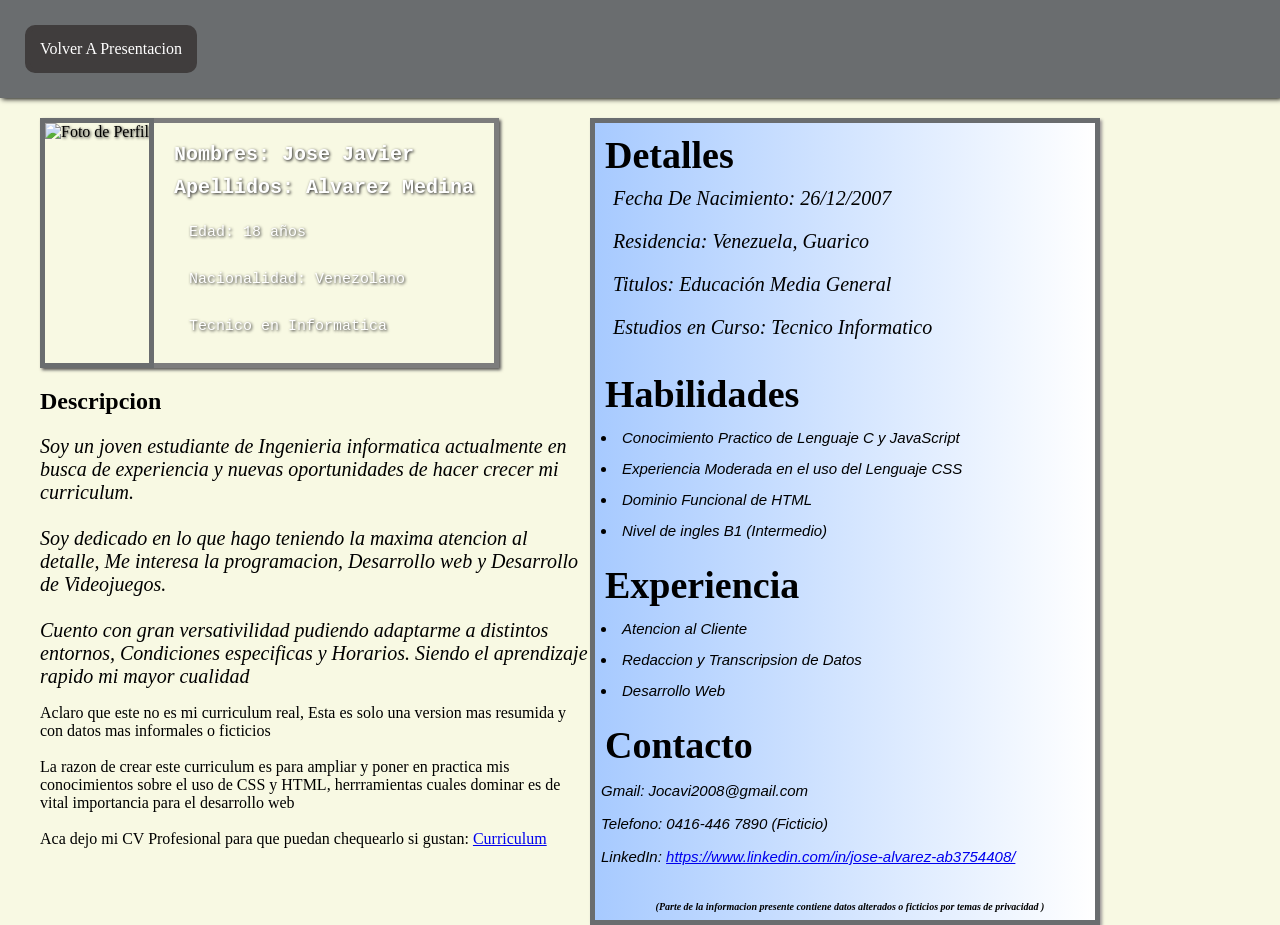
==== CV.html @ 504f85a9 "0.1 Solo una version muy temprana de la Presentacion y CV" ====
<!DOCTYPE html>
<html lang="es">
<head>
    <meta charset="UTF-8">
    <meta name="viewport" content="width=device-width, initial-scale=1.0">
    <title>Mi Curriculum</title>
    <link rel="stylesheet" href="StylesCV.css">
</head>
<body>
    <nav class="Nav">    
        <a href="Presentacion.html">Volver A Presentacion</a>
    </nav>
    <main class="Main">
        <article class="LadoIzquierdo">
            <div class="Perfil">
                <div class="PerfilIzquierdo">
                    <img src="Imagenes/FotoCV.jpeg" alt="Foto de Perfil">
                </div>
                <div class="PerfilDerecho">
                    <h1>Nombres: Jose Javier</h1>
                    <h1>Apellidos: Alvarez Medina</h1>
                    <p>Edad: 18 años</p>
                    <p>Nacionalidad: Venezolano</p>
                    <p>Tecnico en Informatica</p>
                </div>
            </div>
            <div class="Descripcion">
                <h1>Descripcion</h1>
                <p>Soy un joven estudiante de Ingenieria informatica actualmente en busca de experiencia y nuevas oportunidades de hacer crecer mi curriculum.
                <br><br>Soy dedicado en lo que hago teniendo la maxima atencion al detalle, Me interesa la programacion, Desarrollo web y Desarrollo de Videojuegos.
                <br><br>Cuento con gran versativilidad pudiendo adaptarme a distintos entornos, Condiciones especificas y Horarios. Siendo el aprendizaje rapido mi mayor cualidad</p>
            </div> 
            <div class="CVProfesional">
                <p>Aclaro que este no es mi curriculum real, Esta es solo una version mas resumida y con datos mas informales o ficticios
                <br><br>La razon de crear este curriculum es para ampliar y poner en practica mis conocimientos sobre el uso de CSS y HTML, herrramientas cuales dominar es de vital importancia para el desarrollo web
                <br><br>Aca dejo mi CV Profesional para que puedan chequearlo si gustan: <a href=https://drive.google.com/file/d/15oxiLKR1LV4ZMAOmFNtjCKZK8eEV3xuA/view?usp=sharing>Curriculum</a></p>
            </div>
        </article>
        <article class="LadoDerecho">
            <h1>Detalles</h1>
            <table class="Detalles">
                <tbody>
                    <tr>
                        <td>
                            <ol>Fecha De Nacimiento: 26/12/2007</ol>
                            <ol>Residencia: Venezuela, Guarico</ol>
                            <ol>Titulos: Educación Media General</ol>
                            <ol>Estudios en Curso: Tecnico Informatico</ol>
                        </td>
                    </tr>
                </tbody>
            </table>
            <h1>Habilidades</h1>
            <table class="Habilidades">
                <tbody>
                    <tr>
                        <td>
                            <li>Conocimiento Practico de Lenguaje C y JavaScript</li>
                            <li>Experiencia Moderada en el uso del Lenguaje CSS</li>
                            <li>Dominio Funcional de HTML</li>
                            <li>Nivel de ingles B1 (Intermedio)</li>
                        </td>
                    </tr>
                </tbody>
            </table>
            <h1>Experiencia</h1>
            <table class="Experiencia">
                <tbody>
                    <tr>
                        <td>
                            <li>Atencion al Cliente</li>
                            <li>Redaccion y Transcripsion de Datos</li>
                            <li>Desarrollo Web</li>
                        </td>
                    </tr>
                </tbody>
            </table>
            <h1>Contacto</h1>
            <table class="Contacto">
                <tbody>
                    <tr>
                        <td>
                            <ol>Gmail: Jocavi2008@gmail.com</ol>
                            <ol>Telefono: 0416-446 7890 (Ficticio)</ol>
                            <ol>LinkedIn: <a href="https://www.linkedin.com/in/jose-alvarez-ab3754408/" target="_blank">https://www.linkedin.com/in/jose-alvarez-ab3754408/</a></ol>
                        </td>
                    </tr>
                </tbody>
            </table>
            <h2 class="NotaPrivacidad">(Parte de la informacion presente contiene datos alterados o ficticios por temas de privacidad )</h2>
        </article>
    </main>
</body>
</html>
---- StylesCV.css ----
body{
    margin: 0;
    padding: 0;
    background-color: #f8f9e3;
}

.Nav{
    display: flex;
    padding: 25px;
    background-color: rgb(106, 109, 111);
    box-shadow: 2px 1px 5px black;
}

.Nav a{
    border: 5px solid rgb(64, 61, 61);
    padding: 10px;
    background-color: rgb(64, 61, 61);
    color: #ffffff;
    border-radius: 10px;
    text-decoration: none;
    transition: 0.2s;
}

.Nav a:hover{
    background-color: rgb(40, 39, 39);
    border-color: rgb(40, 39, 39);
    transform: scale(1.1);
}

.Main{
    display: flex;
}

.LadoIzquierdo{
    margin-left: 40px;
    margin-top: 20px;
    border-color: rgb(106, 109, 111);
    display: inline-flex;
    flex-direction: column;
    width: 550px;
    vertical-align: top;   
}

.Perfil{
    display: flex;
    flex-direction: row;
    height: 250px;
    width: max-content;
    text-shadow: 1px 1px 3px rgb(34, 34, 34);
    border-color: rgb(106, 109, 111);
    box-shadow: 2px 2px 3px rgb(86, 84, 84);
}

.PerfilIzquierdo{
    border: 5px solid;
    border-color: rgb(106, 109, 111);
    img{
        width: 100%;
        height: 100%;
    }
}

.PerfilDerecho{
    border-top: 5px solid black;
    border-bottom: 5px solid black;
    border-right: 5px solid black;
    border-color: rgb(125, 125, 125);
    padding: 20px;
    font-size: 10px;
    font-family: 'Courier New', Courier, monospace;
    background-image: url(Imagenes/Bandera-Venezuela.jpg);
    background-size: cover;
    background-position: center;
    h1{
        font-size: 20px;
        margin: 0;  
        padding: 0;
        padding-bottom: 10px;
        color: rgb(255, 255, 255);
    }
    p{
        font-size: 15px;
        margin: 0;
        padding: 15px;
        color: rgb(255, 255, 255);
    }
}

.Descripcion{
    width: 100%;
    p{
        font-style: italic;
        font-size: 20px;
        margin: 0;
    }
}

.CVProfesional{
    width: 100%;

}

.LadoDerecho{
    width: 500px;
    margin-top: 20px;
    border: 5px solid rgb(106, 109, 111);;
    display: inline-flex;
    flex-direction: column;
    text-indent: 10px;
    font-family: 'playfair display', serif;
    h1{
        font-size: 38px;
        margin-bottom: 7px;
        margin-top: 10px;
    }
    background: linear-gradient(to right, #a7caff, #ffffff);
    box-shadow: 2px 2px 3px rgb(155, 150, 150);
}

.Detalles{
    font-size: 20px;
    ol{
        font-style: italic;
        margin-top: 0;
        padding-left: 15px;
    }
}

.Habilidades{
    li{
        font-style: italic;
        list-style-position: inside;
        padding: 3px;
        font-family: 'sans-serif', Arial, Helvetica, sans-serif;
        font-size: 15px;
        margin-bottom: 8px;
    }
}

.Experiencia{
    li{
        font-style: italic;
        list-style-position: inside;
        padding: 3px;
        font-family: 'sans-serif', Arial, Helvetica, sans-serif;
        font-size: 15px;
        margin-bottom: 8px;
    }
}

.Contacto{
    ol{
        font-style: italic;
        padding-left: 15px;
        list-style-position: inside;
        padding: 3px;
        font-family: 'sans-serif', Arial, Helvetica, sans-serif;
        font-size: 15px;
        margin-bottom: 10px;
        margin-top: 2px;
    }
}

.NotaPrivacidad{
    font-size: 10px;
    font-style: italic;
    text-align: center;
    margin-top: 20px;
}
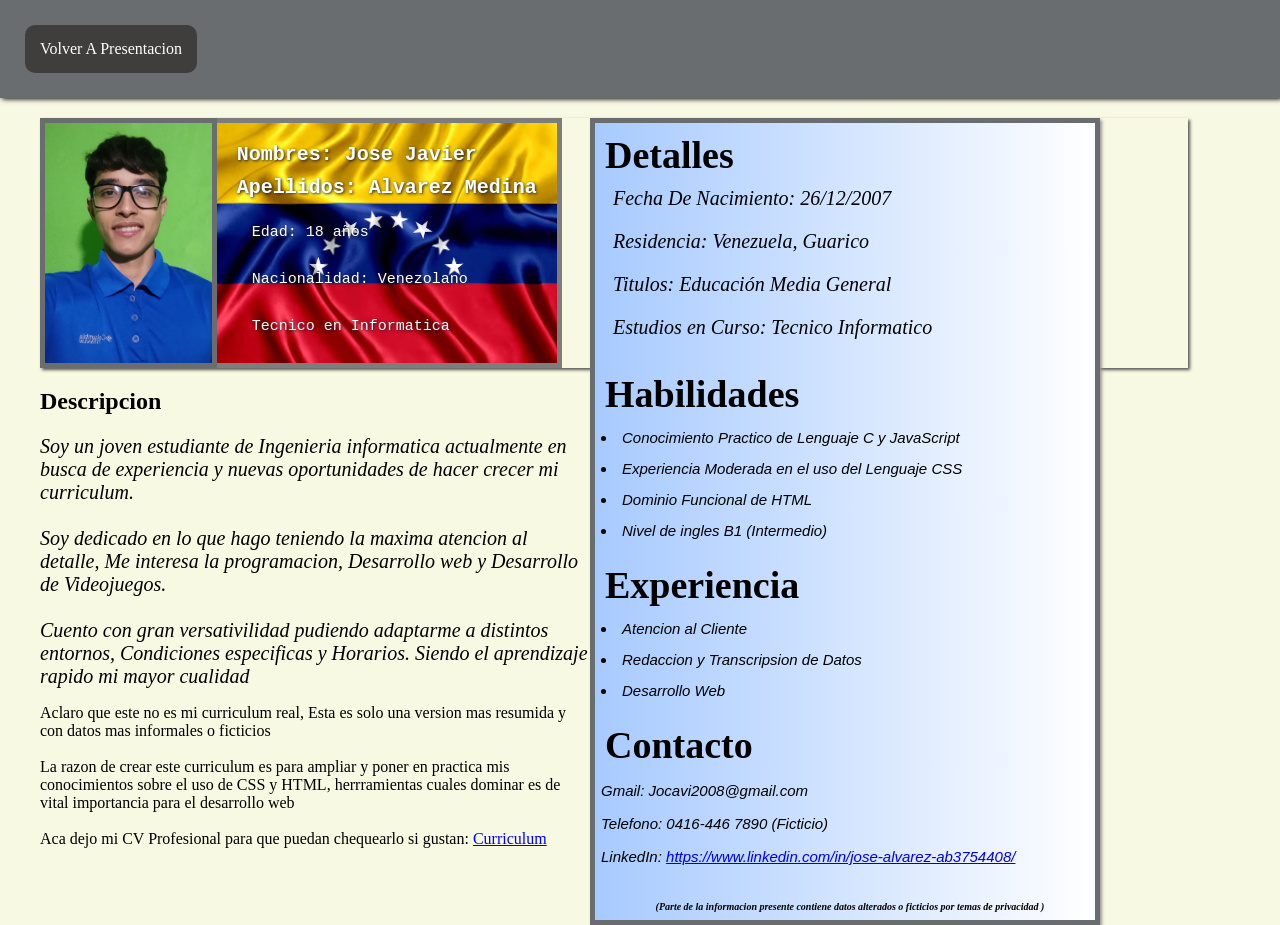
==== commit 56ce5cc9: "0.1" ====
--- a/CV.html
+++ b/CV.html
@@ -8,7 +8,7 @@
 </head>
 <body>
     <nav class="Nav">    
-        <a href="Presentacion.html">Volver A Presentacion</a>
+        <a href="index.html">Volver A Presentacion</a>
     </nav>
     <main class="Main">
         <article class="LadoIzquierdo">
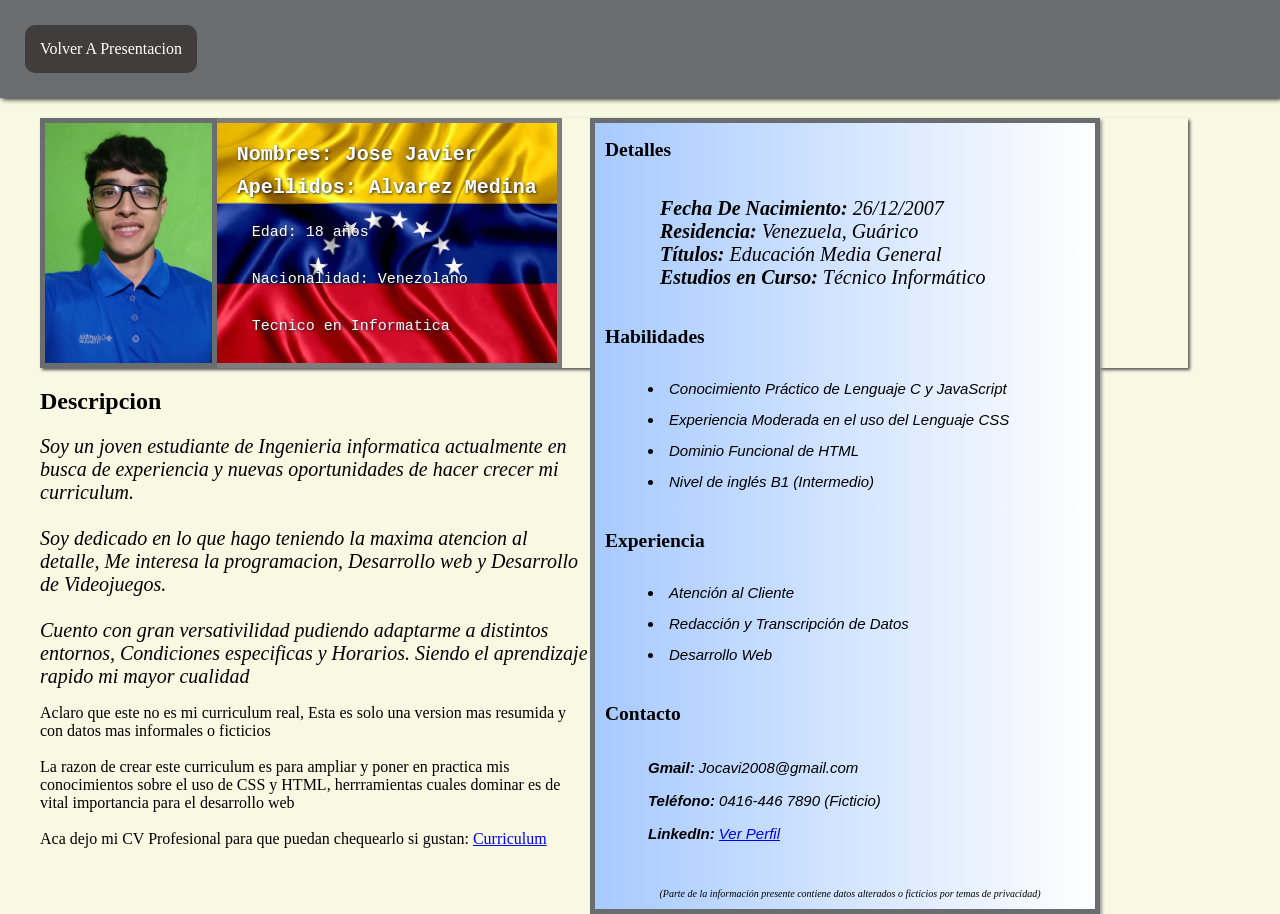
==== commit b282666c: "Update CV.html" ====
--- a/CV.html
+++ b/CV.html
@@ -37,57 +37,37 @@
             </div>
         </article>
         <article class="LadoDerecho">
-            <h1>Detalles</h1>
-            <table class="Detalles">
-                <tbody>
-                    <tr>
-                        <td>
-                            <ol>Fecha De Nacimiento: 26/12/2007</ol>
-                            <ol>Residencia: Venezuela, Guarico</ol>
-                            <ol>Titulos: Educación Media General</ol>
-                            <ol>Estudios en Curso: Tecnico Informatico</ol>
-                        </td>
-                    </tr>
-                </tbody>
-            </table>
-            <h1>Habilidades</h1>
-            <table class="Habilidades">
-                <tbody>
-                    <tr>
-                        <td>
-                            <li>Conocimiento Practico de Lenguaje C y JavaScript</li>
-                            <li>Experiencia Moderada en el uso del Lenguaje CSS</li>
-                            <li>Dominio Funcional de HTML</li>
-                            <li>Nivel de ingles B1 (Intermedio)</li>
-                        </td>
-                    </tr>
-                </tbody>
-            </table>
-            <h1>Experiencia</h1>
-            <table class="Experiencia">
-                <tbody>
-                    <tr>
-                        <td>
-                            <li>Atencion al Cliente</li>
-                            <li>Redaccion y Transcripsion de Datos</li>
-                            <li>Desarrollo Web</li>
-                        </td>
-                    </tr>
-                </tbody>
-            </table>
-            <h1>Contacto</h1>
-            <table class="Contacto">
-                <tbody>
-                    <tr>
-                        <td>
-                            <ol>Gmail: Jocavi2008@gmail.com</ol>
-                            <ol>Telefono: 0416-446 7890 (Ficticio)</ol>
-                            <ol>LinkedIn: <a href="https://www.linkedin.com/in/jose-alvarez-ab3754408/" target="_blank">https://www.linkedin.com/in/jose-alvarez-ab3754408/</a></ol>
-                        </td>
-                    </tr>
-                </tbody>
-            </table>
-            <h2 class="NotaPrivacidad">(Parte de la informacion presente contiene datos alterados o ficticios por temas de privacidad )</h2>
+            <h2>Detalles</h2>
+            <ul class="ListaDetalles">
+                <li><strong>Fecha De Nacimiento:</strong> 26/12/2007</li>
+                <li><strong>Residencia:</strong> Venezuela, Guárico</li>
+                <li><strong>Títulos:</strong> Educación Media General</li>
+                <li><strong>Estudios en Curso:</strong> Técnico Informático</li>
+            </ul>
+
+            <h2>Habilidades</h2>
+            <ul class="ListaHabilidades">
+                <li>Conocimiento Práctico de Lenguaje C y JavaScript</li>
+                <li>Experiencia Moderada en el uso del Lenguaje CSS</li>
+                <li>Dominio Funcional de HTML</li>
+                <li>Nivel de inglés B1 (Intermedio)</li>
+            </ul>
+
+            <h2>Experiencia</h2>
+            <ul class="ListaExperiencia">
+                <li>Atención al Cliente</li>
+                <li>Redacción y Transcripción de Datos</li>
+                <li>Desarrollo Web</li>
+            </ul>
+
+            <h2>Contacto</h2>
+            <ul class="ListaContacto">
+                <li><strong>Gmail:</strong> Jocavi2008@gmail.com</li>
+                <li><strong>Teléfono:</strong> 0416-446 7890 (Ficticio)</li>
+                <li><strong>LinkedIn:</strong> <a href="https://www.linkedin.com/in/jose-alvarez-ab3754408/" target="_blank" rel="noopener noreferrer">Ver Perfil</a></li>
+            </ul>
+            
+            <p class="NotaPrivacidad">(Parte de la información presente contiene datos alterados o ficticios por temas de privacidad)</p>
         </article>
     </main>
 </body>
--- a/StylesCV.css
+++ b/StylesCV.css
@@ -3,14 +3,12 @@
     padding: 0;
     background-color: #f8f9e3;
 }
-
 .Nav{
     display: flex;
     padding: 25px;
     background-color: rgb(106, 109, 111);
     box-shadow: 2px 1px 5px black;
 }
-
 .Nav a{
     border: 5px solid rgb(64, 61, 61);
     padding: 10px;
@@ -20,17 +18,14 @@
     text-decoration: none;
     transition: 0.2s;
 }
-
 .Nav a:hover{
     background-color: rgb(40, 39, 39);
     border-color: rgb(40, 39, 39);
     transform: scale(1.1);
 }
-
 .Main{
     display: flex;
 }
-
 .LadoIzquierdo{
     margin-left: 40px;
     margin-top: 20px;
@@ -40,7 +35,6 @@
     width: 550px;
     vertical-align: top;   
 }
-
 .Perfil{
     display: flex;
     flex-direction: row;
@@ -50,7 +44,6 @@
     border-color: rgb(106, 109, 111);
     box-shadow: 2px 2px 3px rgb(86, 84, 84);
 }
-
 .PerfilIzquierdo{
     border: 5px solid;
     border-color: rgb(106, 109, 111);
@@ -59,7 +52,6 @@
         height: 100%;
     }
 }
-
 .PerfilDerecho{
     border-top: 5px solid black;
     border-bottom: 5px solid black;
@@ -85,7 +77,6 @@
         color: rgb(255, 255, 255);
     }
 }
-
 .Descripcion{
     width: 100%;
     p{
@@ -94,13 +85,12 @@
         margin: 0;
     }
 }
-
 .CVProfesional{
     width: 100%;
-
 }
-
 .LadoDerecho{
+    margin-bottom: 0;
+    font-size: 13px;
     width: 500px;
     margin-top: 20px;
     border: 5px solid rgb(106, 109, 111);;
@@ -116,17 +106,16 @@
     background: linear-gradient(to right, #a7caff, #ffffff);
     box-shadow: 2px 2px 3px rgb(155, 150, 150);
 }
-
-.Detalles{
+.ListaDetalles{
     font-size: 20px;
-    ol{
+    list-style: none;
+    li{
         font-style: italic;
         margin-top: 0;
         padding-left: 15px;
     }
 }
-
-.Habilidades{
+.ListaHabilidades{
     li{
         font-style: italic;
         list-style-position: inside;
@@ -136,8 +125,7 @@
         margin-bottom: 8px;
     }
 }
-
-.Experiencia{
+.ListaExperiencia{
     li{
         font-style: italic;
         list-style-position: inside;
@@ -147,9 +135,9 @@
         margin-bottom: 8px;
     }
 }
-
-.Contacto{
-    ol{
+.ListaContacto{
+    list-style: none;
+    li{
         font-style: italic;
         padding-left: 15px;
         list-style-position: inside;
@@ -160,7 +148,6 @@
         margin-top: 2px;
     }
 }
-
 .NotaPrivacidad{
     font-size: 10px;
     font-style: italic;
